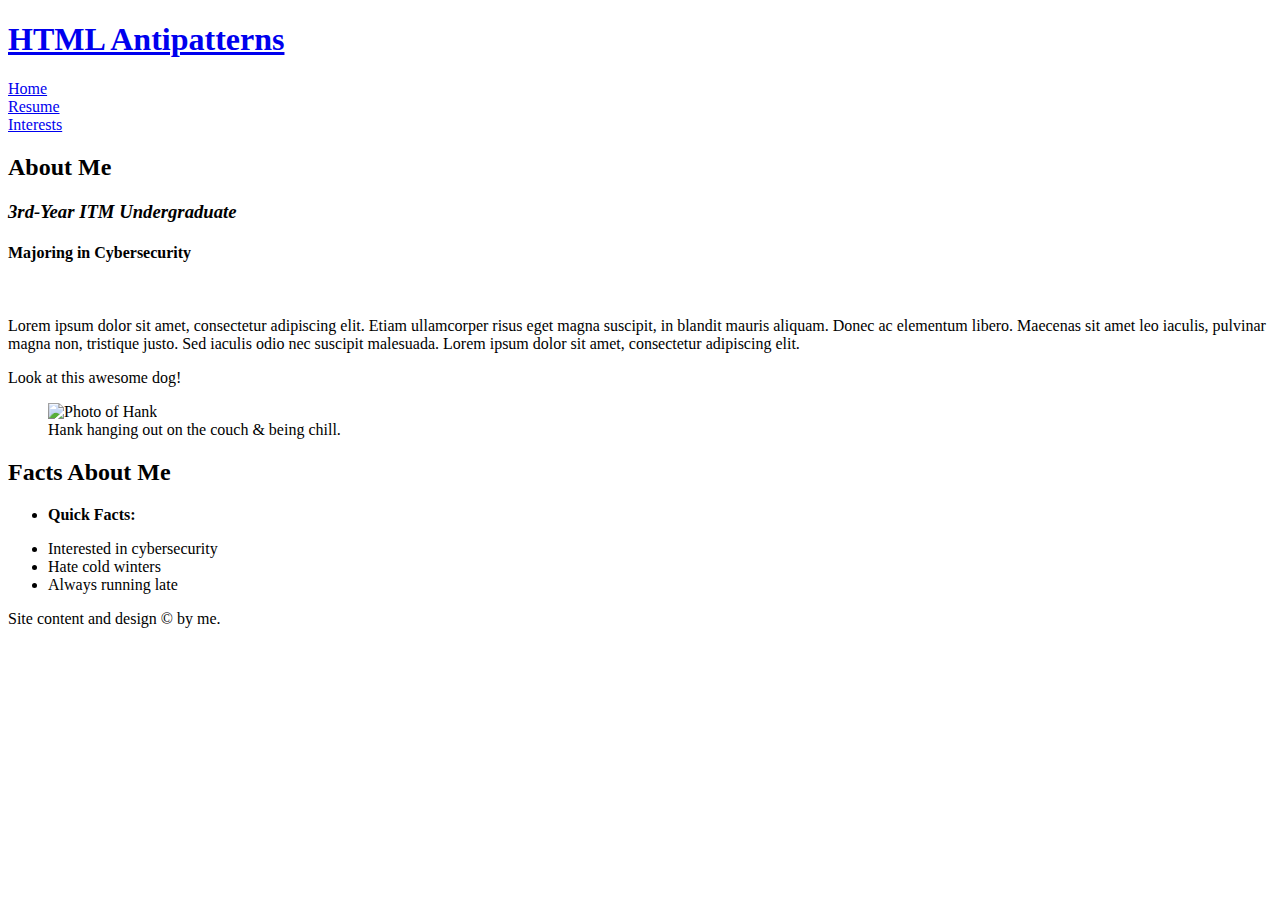
==== pp-02/index.html @ 17adf6db "Merge branch 'master' of github.com:itmd-361-2018/fwd-production-problems Getting new production pro" ====
<!DOCTYPE html>
<html id="home" lang="en">
<head>
  <!--Hint: avoid decorative punctuation marks in <title> tags -->
  <title>HTML Antipatterns | Never Do These Things</title>
  <!--Hint: Don't add extra space around `=` signs in attribute-value pairs-->
  <meta charset = "utf-8" />
  <meta name = "viewport" content = "width=device-width,initial-scale=1.0,shrink-to-fit=no" />
  <link rel = "stylesheet" href = "screen.css" />
<body>
<h1><a href="http://example.com/index.html" rel="home">HTML Antipatterns</a></h1>
  <header id="header">
    <nav id="navigation">
      <!--Hint: Match navigation labels with memorable paths/URLs-->
      <li><a href="home.html">Home</a></li>
      <li><a href="../my-res/">Resume</a></li>
      <li><a href="randomstuff/">Interests</a></li>
    </nav>
  </header>
  <!--Hint: Watch for duplicate and non-semantic classes and IDs-->
  <main id="home">
    <article id="primary" class="green-background">
      <h2><b>About Me</b></h2>
      <h3><i>3rd-Year ITM Undergraduate</i></h3>
      <h4>Majoring in Cybersecurity</h4><br />
      <!--Hint: Hard-wrap lines of text longer than 80–100 characters-->
      <p>
        Lorem ipsum dolor sit amet, consectetur adipiscing elit. Etiam ullamcorper risus eget magna suscipit, in blandit mauris aliquam. Donec ac elementum libero. Maecenas sit amet leo iaculis, pulvinar magna non, tristique justo. Sed iaculis odio nec suscipit malesuada. Lorem ipsum dolor sit amet, consectetur adipiscing elit.
      </p>
    </article>
    <!--Hint: Watch formatting, spacing, and tag completeness-->
    <article id="my dog"
      <div class="header">Look at this awesome dog!</div>
        <figure>
          <img href="file:///Users/scarlethawk/Desktop/Photo%20Saves/DSC2235.JPEG" alt="Photo of Hank" />
            <figcaption>
              Hank hanging out on the couch & being chill.
              </figcaption>
                </figrue>
              </article>
</main>
  <aside id="supporting">
    <p><h2>Facts About Me</h2></p>
    <!--Hint: Don't repeat classes on all inner elements that share a common parent-->
    <ul>
      <li class="quick-facts"><p><b> Quick Facts: </b></p>
        <!-- Hint: Close up spaces between content and HTML tags on the same line-->
        <li class="quick-facts"> Interested in cybersecurity </li>
          <li class="quick-facts"> Hate cold winters </li>
<li class="quick-facts" > Always running late </li></li>
      </ul>
  </aside>
  <footer id="footer">
    Site content and design &copy; by me.
  </footer>
</body>
</html>
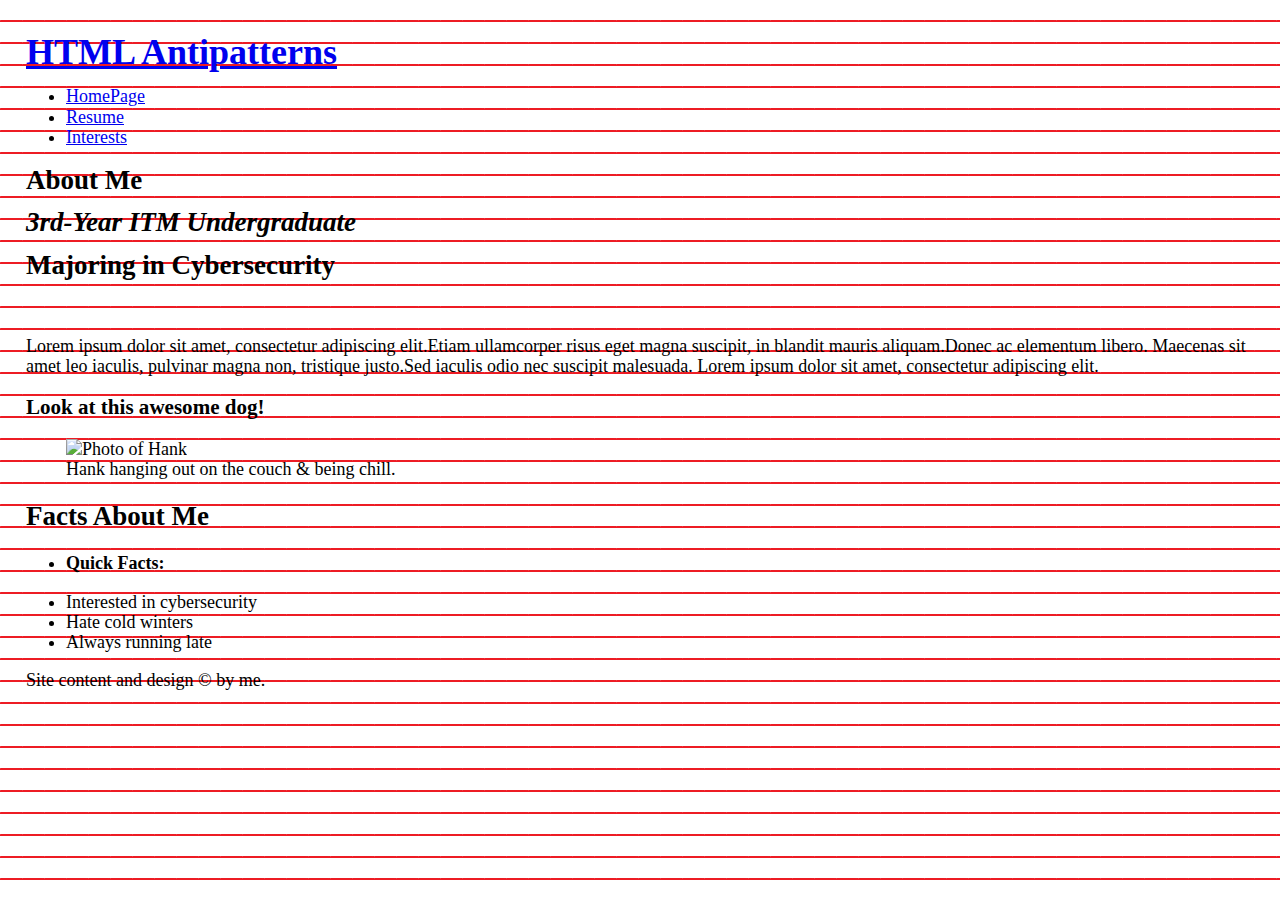
==== commit cfa0667e: "pp-02 assignment completed" ====
--- a/pp-02/index.html
+++ b/pp-02/index.html
@@ -1,57 +1,77 @@
 <!DOCTYPE html>
-<html id="home" lang="en">
+<html lang="en">
 <head>
   <!--Hint: avoid decorative punctuation marks in <title> tags -->
-  <title>HTML Antipatterns | Never Do These Things</title>
+  <!--changed title-->
+  <title>Do Not Do HTML Antipatterns</title>
   <!--Hint: Don't add extra space around `=` signs in attribute-value pairs-->
-  <meta charset = "utf-8" />
-  <meta name = "viewport" content = "width=device-width,initial-scale=1.0,shrink-to-fit=no" />
-  <link rel = "stylesheet" href = "screen.css" />
+  <!--closed out all unnecessray spacing-->
+  <meta charset="utf-8"/>
+  <meta name="viewport" content="width=device-width,initial-scale=1.0,shrink-to-fit=no"/>
+  <link rel="stylesheet" href="screen.css"/>
 <body>
 <h1><a href="http://example.com/index.html" rel="home">HTML Antipatterns</a></h1>
   <header id="header">
     <nav id="navigation">
       <!--Hint: Match navigation labels with memorable paths/URLs-->
-      <li><a href="home.html">Home</a></li>
-      <li><a href="../my-res/">Resume</a></li>
-      <li><a href="randomstuff/">Interests</a></li>
+      <!--renamed all the hreferences to appropriate names and added to <ul></ul>-->
+      <ul>
+        <li><a href="HomePage">HomePage</a></li>
+        <li><a href="Resume">Resume</a></li>
+        <li><a href="Hobbies">Interests</a></li>
+      </ul>
     </nav>
   </header>
   <!--Hint: Watch for duplicate and non-semantic classes and IDs-->
+  <!--changed all the h2,3,4 to h2-->
   <main id="home">
     <article id="primary" class="green-background">
       <h2><b>About Me</b></h2>
-      <h3><i>3rd-Year ITM Undergraduate</i></h3>
-      <h4>Majoring in Cybersecurity</h4><br />
+      <h2><i>3rd-Year ITM Undergraduate</i></h2>
+      <h2>Majoring in Cybersecurity</h2><br/>
       <!--Hint: Hard-wrap lines of text longer than 80–100 characters-->
+      <!--added break tags to break up long texts-->
       <p>
-        Lorem ipsum dolor sit amet, consectetur adipiscing elit. Etiam ullamcorper risus eget magna suscipit, in blandit mauris aliquam. Donec ac elementum libero. Maecenas sit amet leo iaculis, pulvinar magna non, tristique justo. Sed iaculis odio nec suscipit malesuada. Lorem ipsum dolor sit amet, consectetur adipiscing elit.
+        Lorem ipsum dolor sit amet, consectetur adipiscing elit.<wbr>
+        Etiam ullamcorper risus eget magna suscipit, in blandit mauris aliquam.<wbr>
+        Donec ac elementum libero. Maecenas sit amet leo iaculis, pulvinar magna non, tristique justo.<wbr>
+        Sed iaculis odio nec suscipit malesuada. Lorem ipsum dolor sit amet, consectetur adipiscing elit.<wbr>
       </p>
     </article>
+
     <!--Hint: Watch formatting, spacing, and tag completeness-->
-    <article id="my dog"
-      <div class="header">Look at this awesome dog!</div>
+    <!--closed up the article tag and img tag -->
+    <article id="mydog">
+      <h3 class="header">Look at this awesome dog!</h3>
+        <!--added spacing to match the family of each lines -->
         <figure>
-          <img href="file:///Users/scarlethawk/Desktop/Photo%20Saves/DSC2235.JPEG" alt="Photo of Hank" />
+          <img src="file:///Users/scarlethawk/Desktop/Photo%20Saves/DSC2235.JPEG" alt="Photo of Hank"/>
             <figcaption>
               Hank hanging out on the couch & being chill.
-              </figcaption>
-                </figrue>
-              </article>
+            </figcaption>
+        </figure>
+    </article>
 </main>
+
   <aside id="supporting">
-    <p><h2>Facts About Me</h2></p>
+    <h2>
+      <p>Facts About Me</p>
+    </h2>
     <!--Hint: Don't repeat classes on all inner elements that share a common parent-->
-    <ul>
-      <li class="quick-facts"><p><b> Quick Facts: </b></p>
+      <ul>
+          <li class="quick-facts">
+              <p><b>Quick Facts:</b></p>
         <!-- Hint: Close up spaces between content and HTML tags on the same line-->
-        <li class="quick-facts"> Interested in cybersecurity </li>
-          <li class="quick-facts"> Hate cold winters </li>
-<li class="quick-facts" > Always running late </li></li>
+              <li>Interested in cybersecurity</li>
+              <li>Hate cold winters</li>
+              <li>Always running late</li>
+          </li>
       </ul>
   </aside>
+
   <footer id="footer">
     Site content and design &copy; by me.
   </footer>
+
 </body>
 </html>
--- a/pp-02/screen.css
+++ b/pp-02/screen.css
@@ -0,0 +1,6 @@
+html{
+  line-height: 1.125em;
+  padding: 1em;
+  font-size: 1.125em;
+  background-image: url(22-px_baseline.png);
+}
